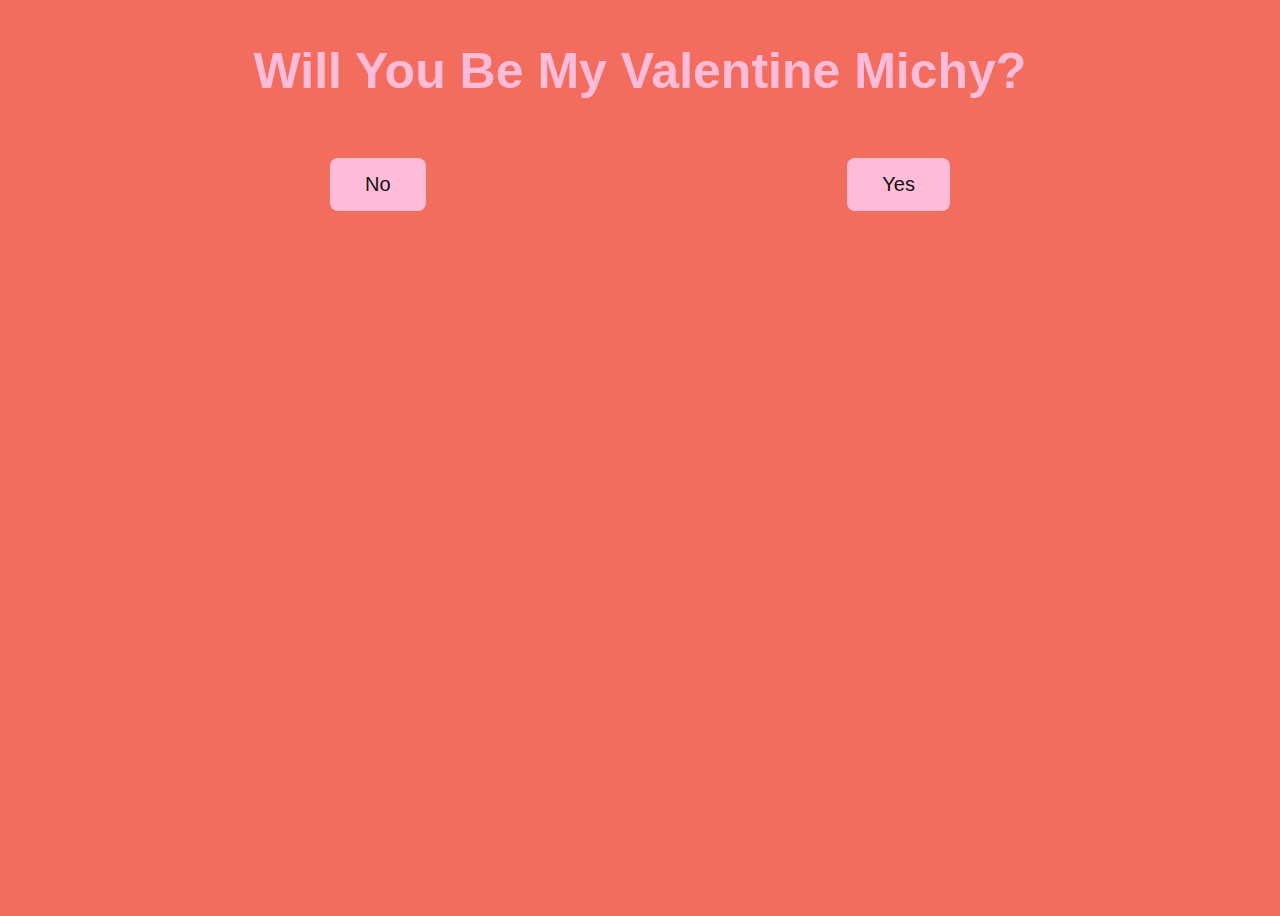
==== valentines/index.html @ f64a184f "Add files via upload" ====
<!DOCTYPE html>
<html lang="en">

    <head>
        <meta charset="UTF-8">
        <title>Will You Be My Valentine?</title>
        <link rel="stylesheet" href="./style.css">
    </head>

    <body>
        <div class="app">
            <h1>Will You Be My Valentine Michy?</h1>

            <div class="button-56">
                <a href="celebration.html" target="_blank">
                    <button class="buttonYes">Yes</button>
                </a>
                <button class="buttonNo" >No</button>
            </div>
        </div>

        <script src="./app.js"></script>
    </body>

</html>
---- valentines/style.css ----
html{
    font-family: Inter,sans-serif;
    background-color: #f36d5f;
}

h1{
    color: #ffbcd8;
    font-size: 50px;
    display: block;
    position: absolute;
}

h2{
    color: #ffbcd8;
    font-size: 50px;
    display: block;
    position: absolute;
    margin: auto;
    width: 50%;
    padding: 15px 35px;
    display: block;
}

.app{
    width: 100%;
    height: 100vh;
    display: flex;
    justify-content: center;
}

button{
    align-items: center;
    border: 2px solid #111;
    border-radius: 8px;
    box-sizing: border-box;
    color: #111;
    font-size: 20px;
    position: absolute;
    display: flex;
    cursor: pointer;
    margin: 0 10px;
    padding: 15px 35px;
    border: none;
    background-color: #ffbcd8;
    text-align: center;
    margin-top: 150px;
    justify-content: center;

}

.buttonYes{
    right: 25%;
}

.buttonNo{
    left: 25%;
}
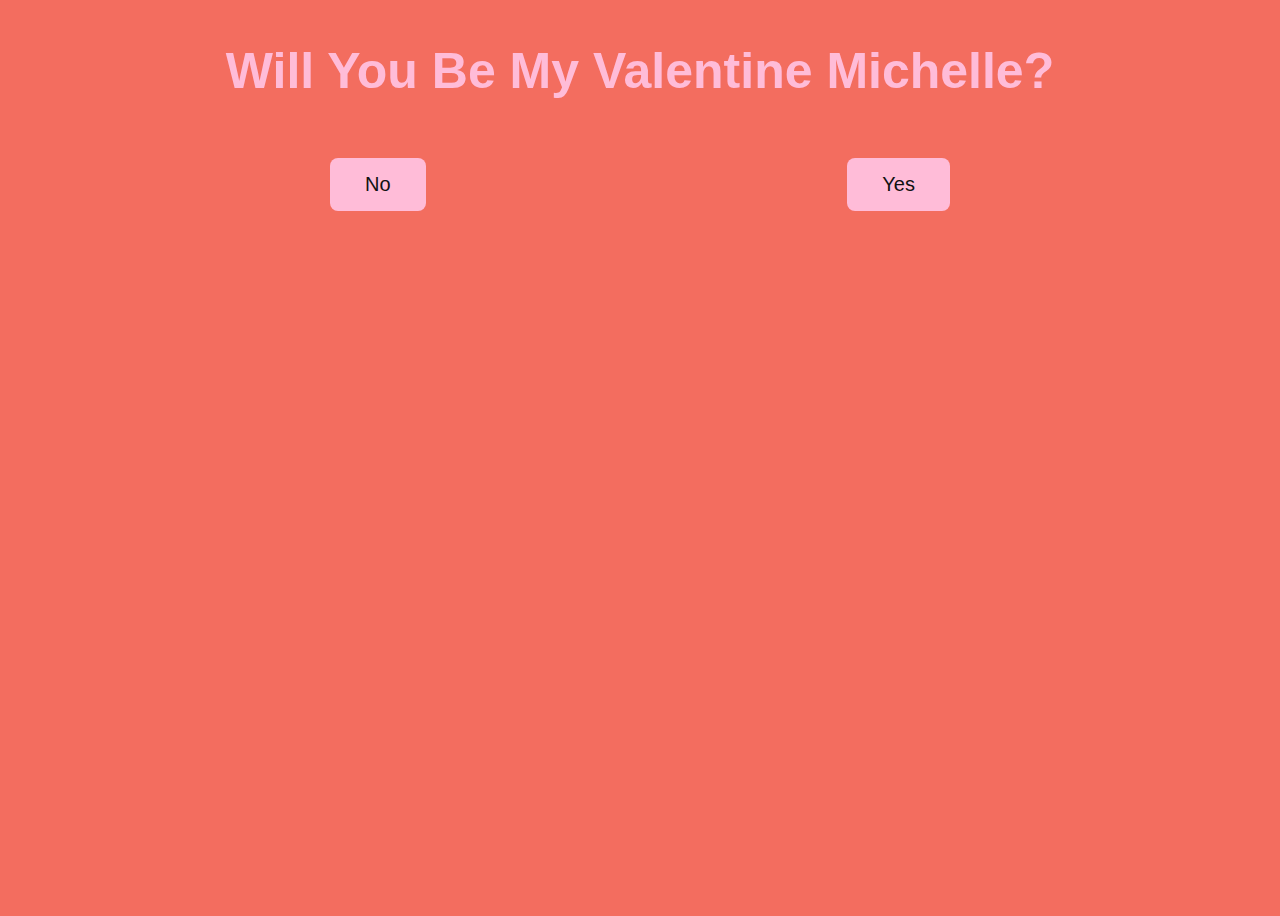
==== commit fcc09072: "index.html" ====
--- a/valentines/index.html
+++ b/valentines/index.html
@@ -9,7 +9,7 @@
 
     <body>
         <div class="app">
-            <h1>Will You Be My Valentine Michy?</h1>
+            <h1>Will You Be My Valentine Michelle?</h1>
 
             <div class="button-56">
                 <a href="celebration.html" target="_blank">
